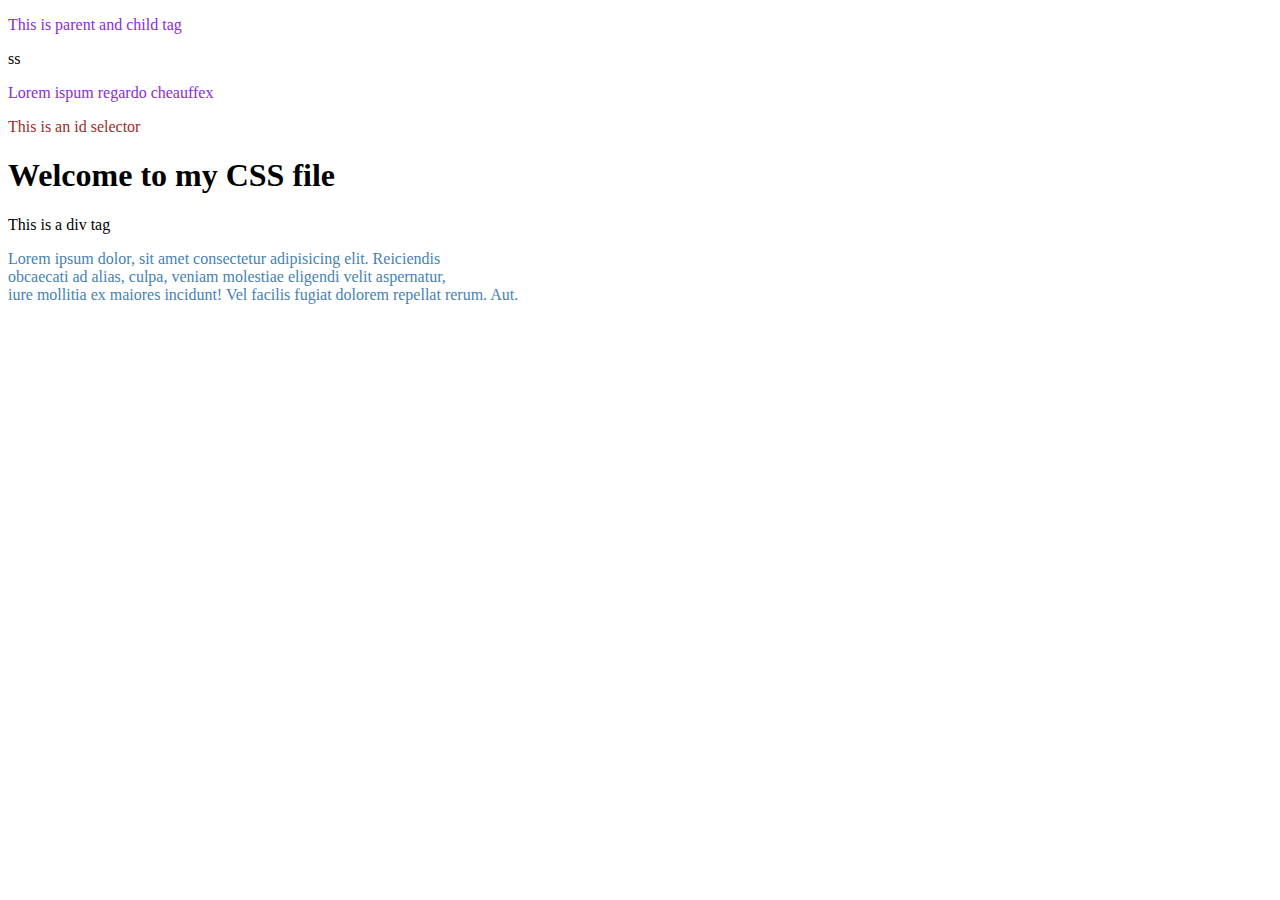
==== index.html @ dcbcc331 "My first pratice" ====
<!DOCTYPE html>
<html lang="en">
<head>
    <meta charset="UTF-8">
    <meta name="viewport" content="width=device-width, initial-scale=1.0">
    <title>Document</title>
    <link rel="stylesheet" href="style.css"/>

    <style>
h1}
    background-color: blanchedalmond;
}

.box{
    font: size 40px;
}

#text{
    color: brown;
}

div p{
    color: blueviolet;
}
    
    </style>
</head>
<body>

    <div>
      <p>This is parent and child tag</p> ss 
      <p>Lorem ispum regardo cheauffex</p>
        </div>
    <span id="text">This is an id selector </span>
    <h1>Welcome to my CSS file</h1>
    <div class="box">This is a div tag</div>
    <p style="color: steelblue;">Lorem ipsum dolor, sit amet consectetur adipisicing elit. Reiciendis<br> obcaecati ad alias, culpa, veniam molestiae eligendi velit aspernatur,<br> iure mollitia ex maiores incidunt! Vel facilis fugiat dolorem repellat rerum. Aut.</p>
    
</body>
</html>
---- style.css ----
.Image_box{
    width: 350px;
    height: 350px;
    background-color: grey;
    background: fixed url("juicewrld.jpeg");
    background-repeat: no-repeat;
    background-size: auto 350px;
    margin-bottom: 20px;
}

.Image_box2{
    width: 200px;
    height: 200px;
    background-color: grey;
    border-radius: 50%;
}
img{
    width: 100%;
    height: 100%;
    border-radius: 50%;
    object-fit: cover;
}
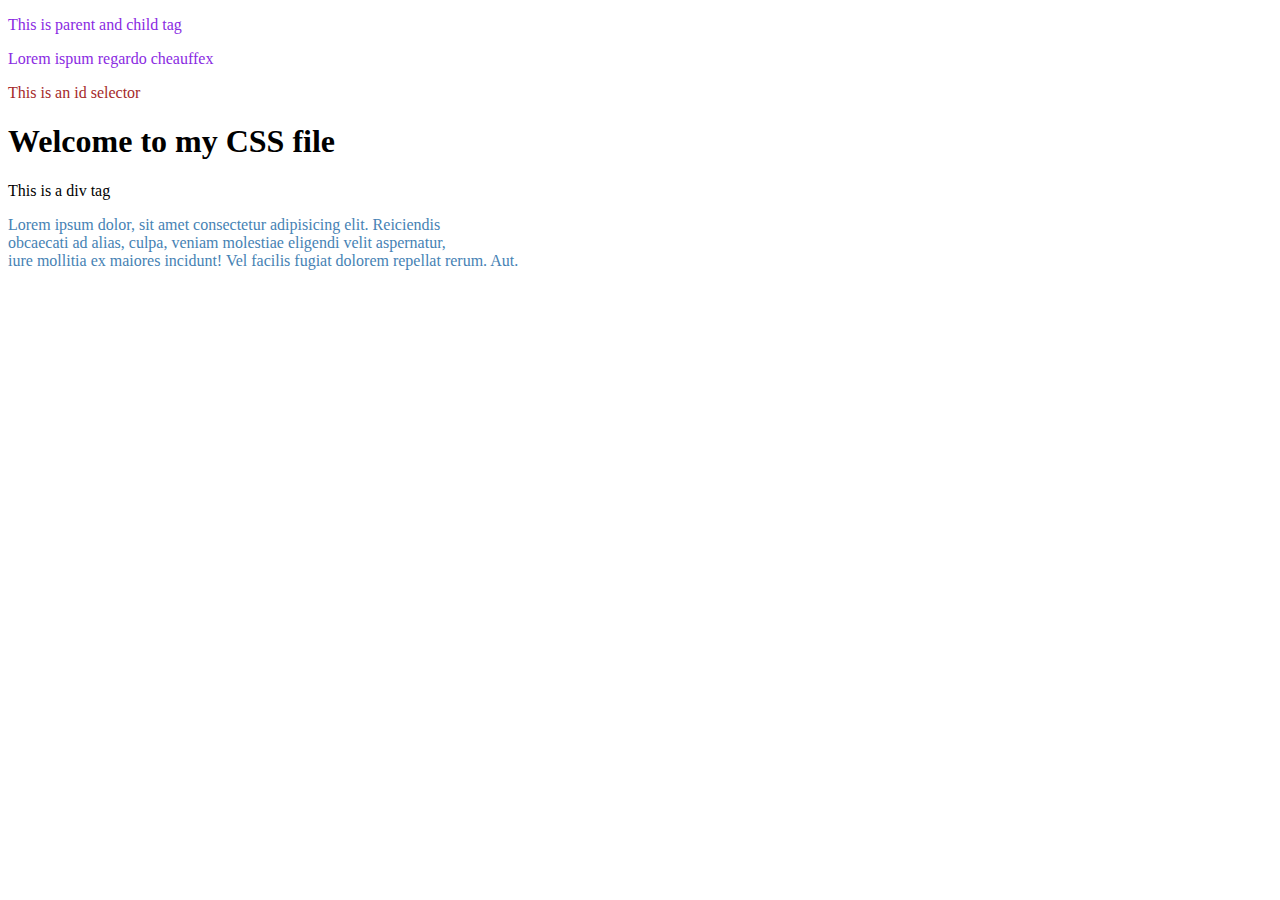
==== commit c5cb81fe: "Vivian" ====
--- a/index.html
+++ b/index.html
@@ -16,7 +16,7 @@
 }
 
 #text{
-    color: brown;
+    color: brown; 
 }
 
 div p{
@@ -28,7 +28,7 @@
 <body>
 
     <div>
-      <p>This is parent and child tag</p> ss 
+      <p>This is parent and child tag</p>
       <p>Lorem ispum regardo cheauffex</p>
         </div>
     <span id="text">This is an id selector </span>
